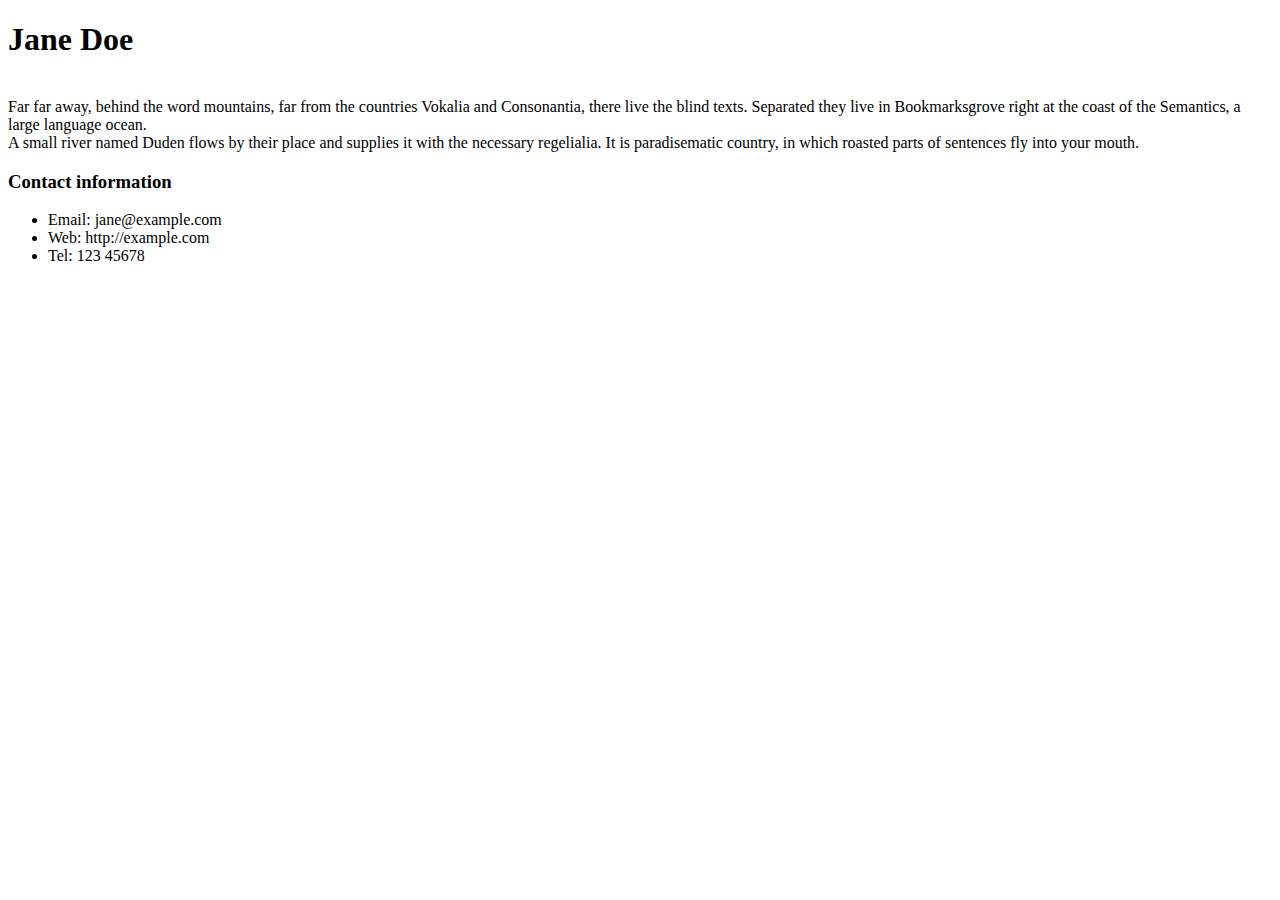
==== Laboratorio6/index.html @ fd40c322 "1: Agregando Laboratorio 6" ====
<!DOCTYPE html>
<html lang="en">
<head>
    <meta charset="UTF-8">
    <meta http-equiv="X-UA-Compatible" content="IE=edge">
    <meta name="viewport" content="width=device-width, initial-scale=1.0">
    <title>Laboratorio 6</title>
</head>
<body>

    <h1>Jane Doe</h1>

    <br> Far far away, behind the word mountains, far from the countries
    Vokalia and Consonantia, there live the blind texts. Separated they live
    in Bookmarksgrove right at the coast of the Semantics, a large language
    ocean.
    
    <br> A small river named Duden flows by their place and supplies it with the
    necessary regelialia. It is paradisematic country, in which roasted parts of
    sentences fly into your mouth.

    <h3>Contact information</h3>

    <ul>
        <li>Email: jane@example.com</li>
        <li>Web: http://example.com</li>
        <li>Tel: 123 45678</li>
    </ul>

</body>
</html>
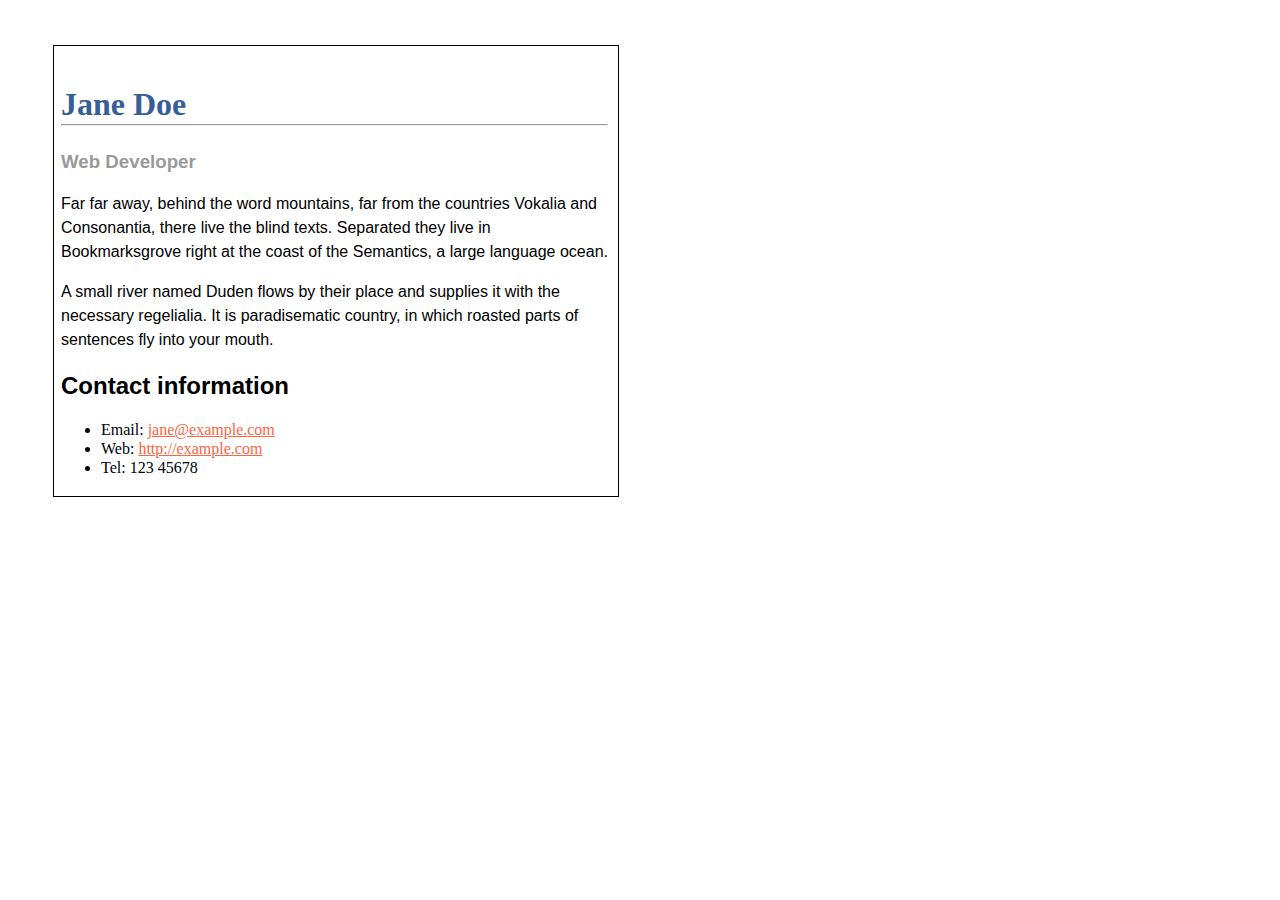
==== commit 240d0177: "2: Finalizando Laboratorio 6" ====
--- a/Laboratorio6/index.html
+++ b/Laboratorio6/index.html
@@ -4,28 +4,31 @@
     <meta charset="UTF-8">
     <meta http-equiv="X-UA-Compatible" content="IE=edge">
     <meta name="viewport" content="width=device-width, initial-scale=1.0">
-    <title>Laboratorio 6</title>
+    <title>Jane Doe</title>
+    <!-- Laboratorio 6 -->
+    <link rel="stylesheet" href="css/style.css">
 </head>
 <body>
-
+    <div class="box">
     <h1>Jane Doe</h1>
-
-    <br> Far far away, behind the word mountains, far from the countries
+    <hr>
+    <h3>Web Developer</h3>
+    <div class="text">
+    Far far away, behind the word mountains, far from the countries
     Vokalia and Consonantia, there live the blind texts. Separated they live
     in Bookmarksgrove right at the coast of the Semantics, a large language
     ocean.
-    
-    <br> A small river named Duden flows by their place and supplies it with the
+    <p>
+    A small river named Duden flows by their place and supplies it with the
     necessary regelialia. It is paradisematic country, in which roasted parts of
     sentences fly into your mouth.
-
-    <h3>Contact information</h3>
-
-    <ul>
-        <li>Email: jane@example.com</li>
-        <li>Web: http://example.com</li>
+    </div>
+    <h2>Contact information</h2>
+    <ul class="contact">
+        <li>Email: <a class="link" href="jane@example.com">jane@example.com</a></li>
+        <li>Web:  <a class="link" href="http://example.com">http://example.com</a></li>
         <li>Tel: 123 45678</li>
     </ul>
-
+</div>
 </body>
 </html>--- a/Laboratorio6/css/style.css
+++ b/Laboratorio6/css/style.css
@@ -0,0 +1,41 @@
+.box {
+    border: 1px solid black;
+    padding: 25px 10px 35px 7px;
+    margin: 45px;
+    width: 547px;
+    height: 390px;
+  }
+  
+  h1{
+    margin-top: 15px;
+    color:#375e97;
+    font-family: Georgia;
+  }
+
+  hr{
+    background-color: #375e97;
+    margin-top: -20px;
+  }
+
+  h3{
+    color:#999999;
+    font-family: Arial;
+    margin-top: 25px;
+  }
+
+  .text{
+    font-family: Arial;
+    line-height: 1.5em;
+  }
+
+  h2{
+    font-family: Arial;
+  }
+
+  .link{
+    color: #fb6542;
+  }
+  
+  .contact{
+    line-height: 1.2em;
+  }